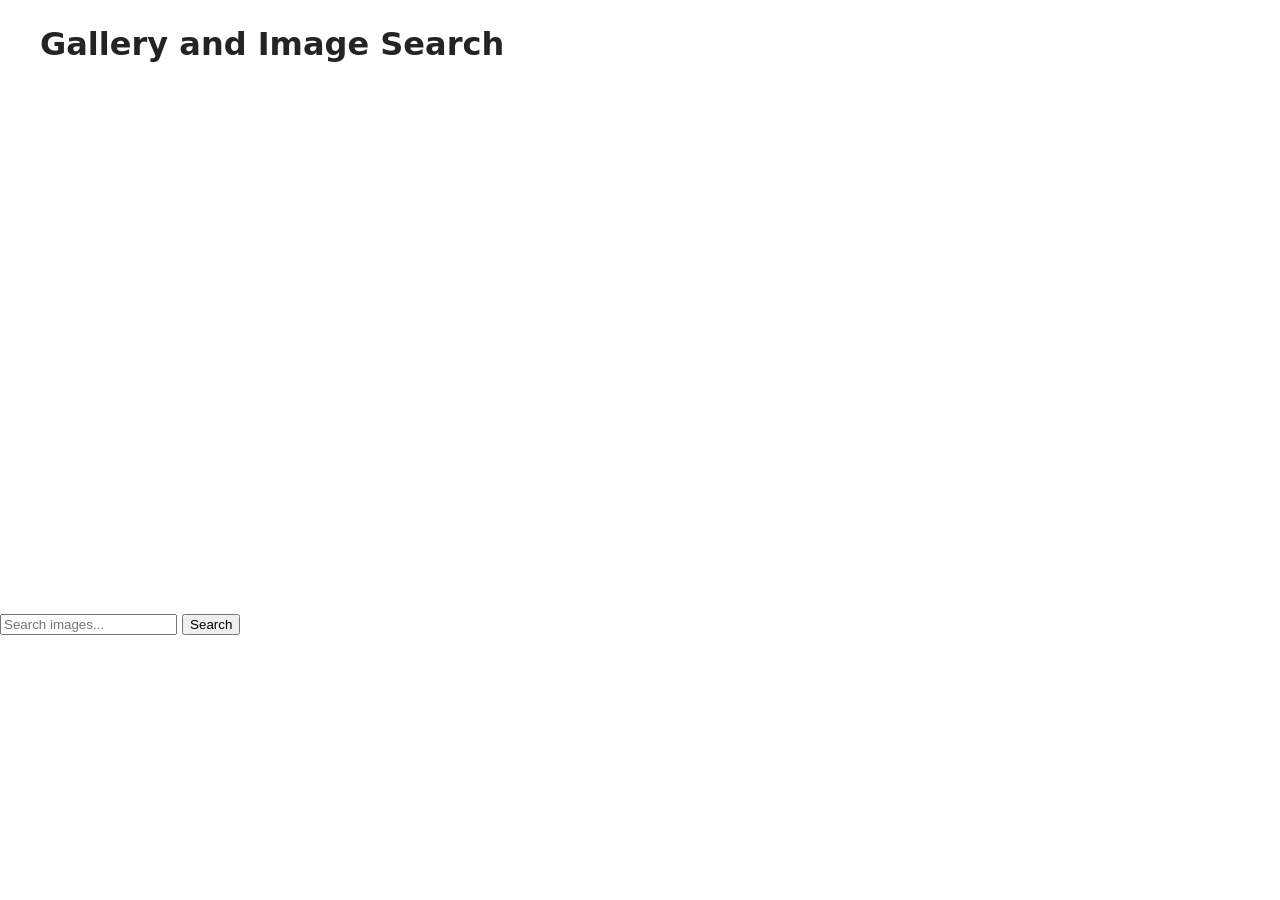
==== src/index.html @ 55d6dab7 "Initial commit" ====
<!doctype html>
<html lang="en">
  <head>
    <meta charset="UTF-8" />
    <link rel="icon" type="image/svg+xml" href="/favicon.svg" />
    <meta name="viewport" content="width=device-width, initial-scale=1.0" />
    <title>Vanilla App Template</title>
    <link rel="stylesheet" href="./css/styles.css" />
  </head>
  <body>
    <main>
      <header class="header">
        <div class="container">
          <h1 class="header-title">Gallery and Image Search</h1>
        </div>
      </header>
    </main>
    <form class="form">
      <label>
        <input
          type="text"
          name="search-text"
          placeholder="Search images..."
          required
        />
      </label>
      <button type="submit">Search</button>
    </form>
    <div class="loader hidden"></div>
    <ul class="gallery"></ul>
    <script type="module" src="./main.js"></script>
  </body>
</html>
---- src/css/styles.css ----
/**
  |============================
  | include css partials with
  | default @import url()
  |============================
*/
/* Common styles */
@import url('./reset.css');
@import url('./base.css');
@import url('./container.css');

/* Sections style */
@import url('./header.css');
@import url('./vite-promo.css');
@import url('./badges.css');
@import url('./back-link.css');
@import url('./main.css');
@import url('./loader.css');
@import url('./gallery.css');
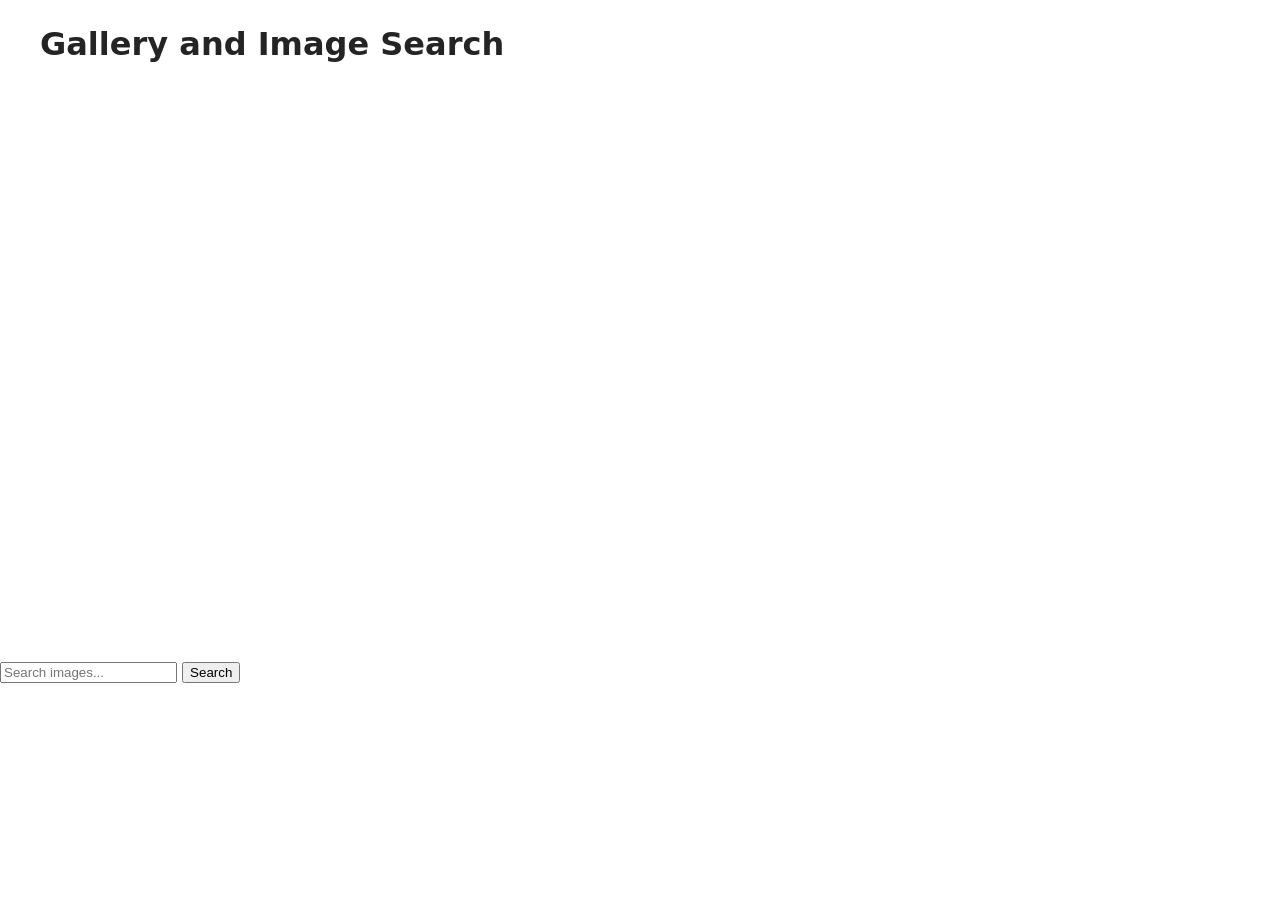
==== commit 4a2ca833: "Ready" ====
--- a/src/index.html
+++ b/src/index.html
@@ -26,8 +26,9 @@
       </label>
       <button type="submit">Search</button>
     </form>
-    <div class="loader hidden"></div>
     <ul class="gallery"></ul>
+    <button class="load-more is-hidden" type="button">Load more</button>
+    <div class="loader is-hidden"></div>
     <script type="module" src="./main.js"></script>
   </body>
 </html>
